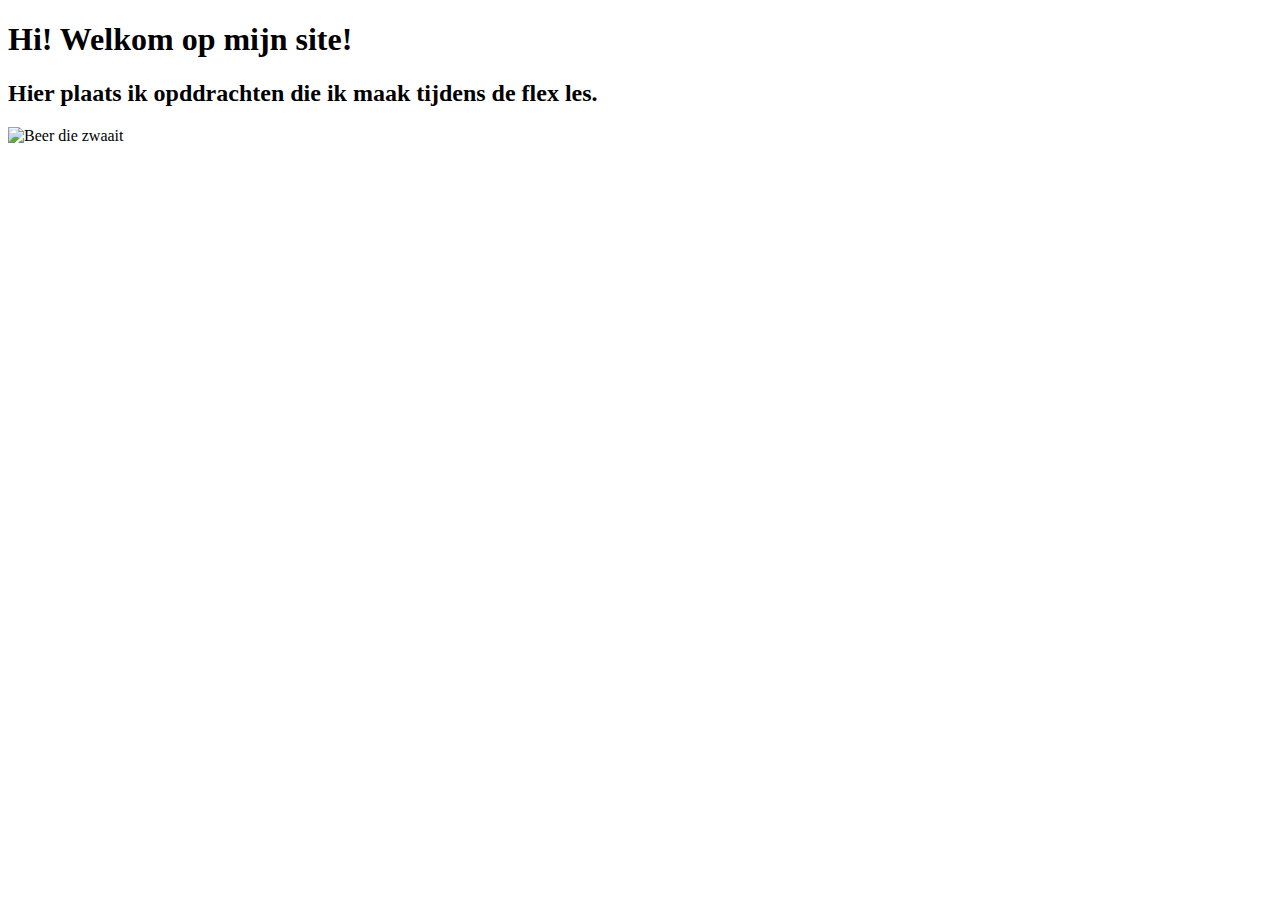
==== les-html-css/index.html @ 4fdfb3c6 "tekst aangepast en gifje toegevoegd" ====
<!DOCTYPE html>
<html lang="en">
<head>
    <meta charset="UTF-8">
    <meta name="viewport" content="width=device-width, initial-scale=1.0">
    <title>Hello World!</title>
</head>
<body>
    <h1>Hi! Welkom op mijn site!</h1>
    <h2>Hier plaats ik opddrachten die ik maak tijdens de flex les.</h2>
    <img src="https://media.gifs.nl/brother-bear-gifs-xd7YrA.gif" alt="Beer die zwaait">
</body>
</html>
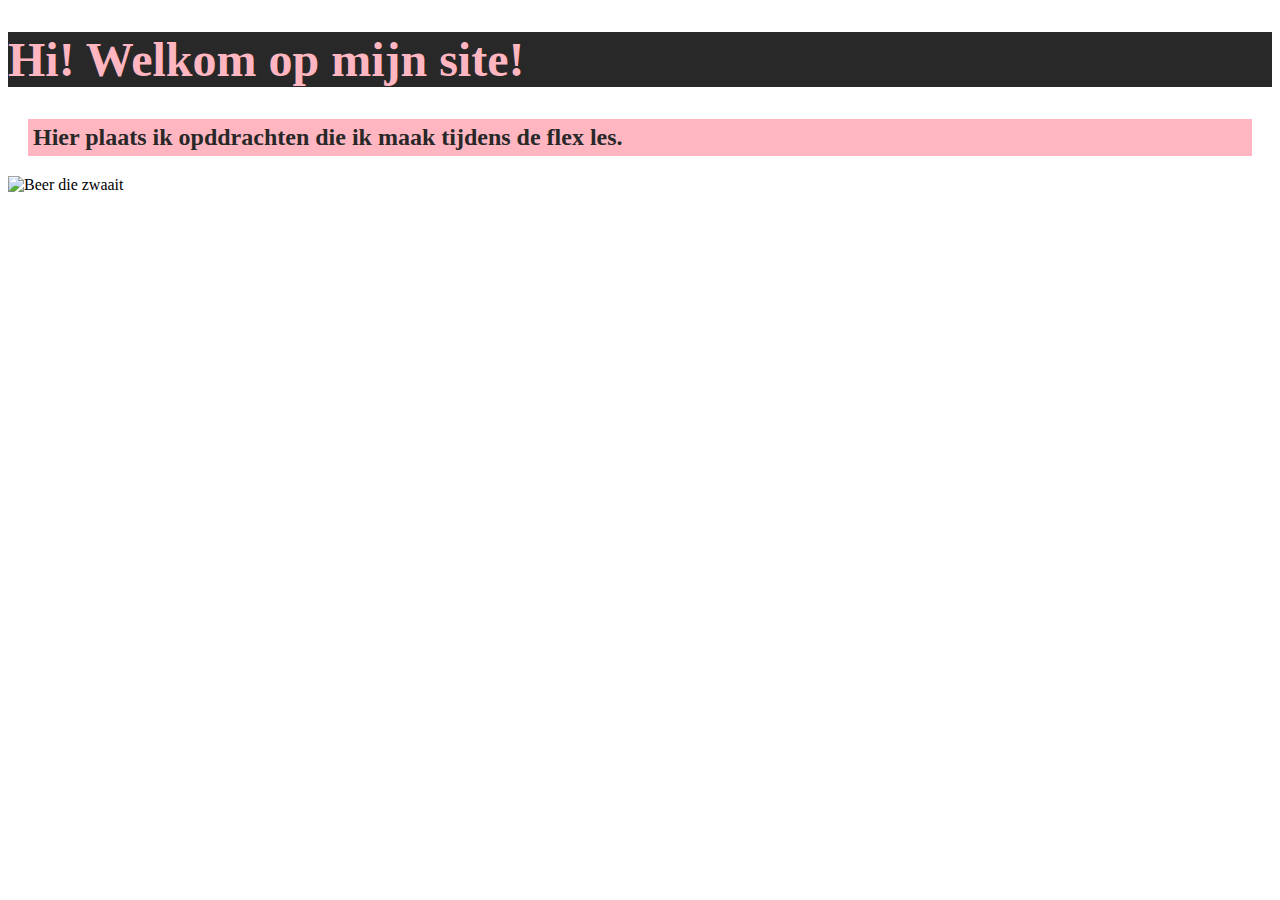
==== commit d9f34edc: "css toegevoegd en 2 screenshots" ====
--- a/les-html-css/index.html
+++ b/les-html-css/index.html
@@ -6,8 +6,8 @@
     <title>Hello World!</title>
 </head>
 <body>
-    <h1>Hi! Welkom op mijn site!</h1>
-    <h2>Hier plaats ik opddrachten die ik maak tijdens de flex les.</h2>
+    <h1 style="color: lightpink;background-color: #282828;font-size: 48px;">Hi! Welkom op mijn site!</h1>
+    <h2 style="background-color: lightpink;color: #282828;padding: 5px;margin: 20px;"> Hier plaats ik opddrachten die ik maak tijdens de flex les.</h2>
     <img src="https://media.gifs.nl/brother-bear-gifs-xd7YrA.gif" alt="Beer die zwaait">
 </body>
 </html>